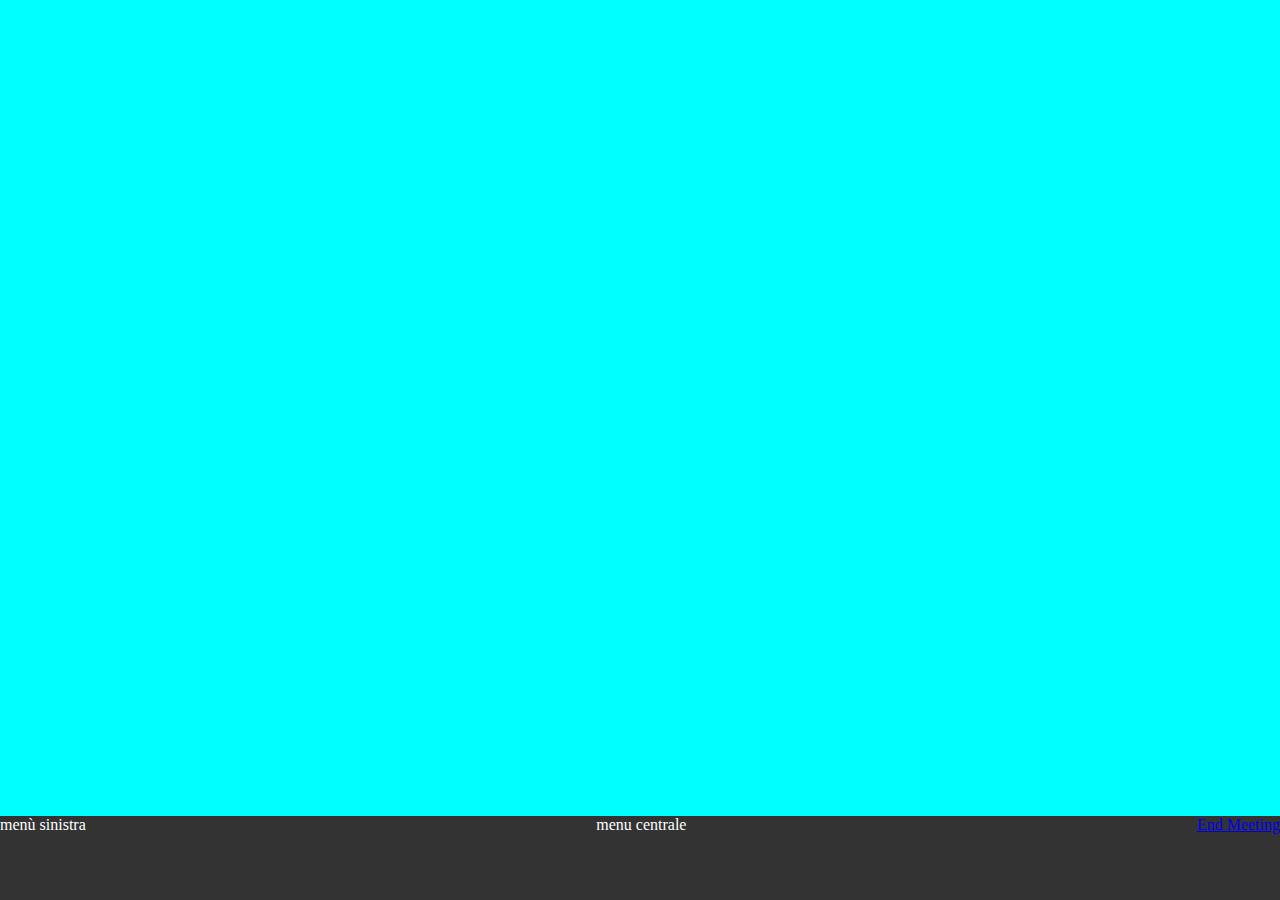
==== index.html @ 97e687e0 "abozzata struttura" ====
<!DOCTYPE html>
<html lang="en">

<head>
    <meta charset="UTF-8">
    <meta http-equiv="X-UA-Compatible" content="IE=edge">
    <meta name="viewport" content="width=device-width, initial-scale=1.0">
    <title>HTML-CSS-ZOOM</title>
    <link rel="stylesheet" href="style.css">
</head>

<body>
        <main class="users">
            <div class="thumbnails">
    
            </div>
        </main>
    

    <div class="footer">
        <div class="left-footer">
            menù sinistra
        </div>

        <div class="center-footer">
            menu centrale
        </div>

        <div class="right-footer">
         <a href="#">End Meeting</a>
        </div>

    </div>


</body>

</html>
---- style.css ----
* {
    margin: 0;
    padding: 0;
    box-sizing: border-box;
}

body{
    display: flex;
    flex-direction: column;
    min-height: 100vh;
}

main{
    flex-grow: 1;
    flex-basis: 1px;
    background-color: aqua;
}

.footer{
    height: 84px;
    background-color: #333;
    color: white;
    display: flex;
    justify-content: space-between;
}
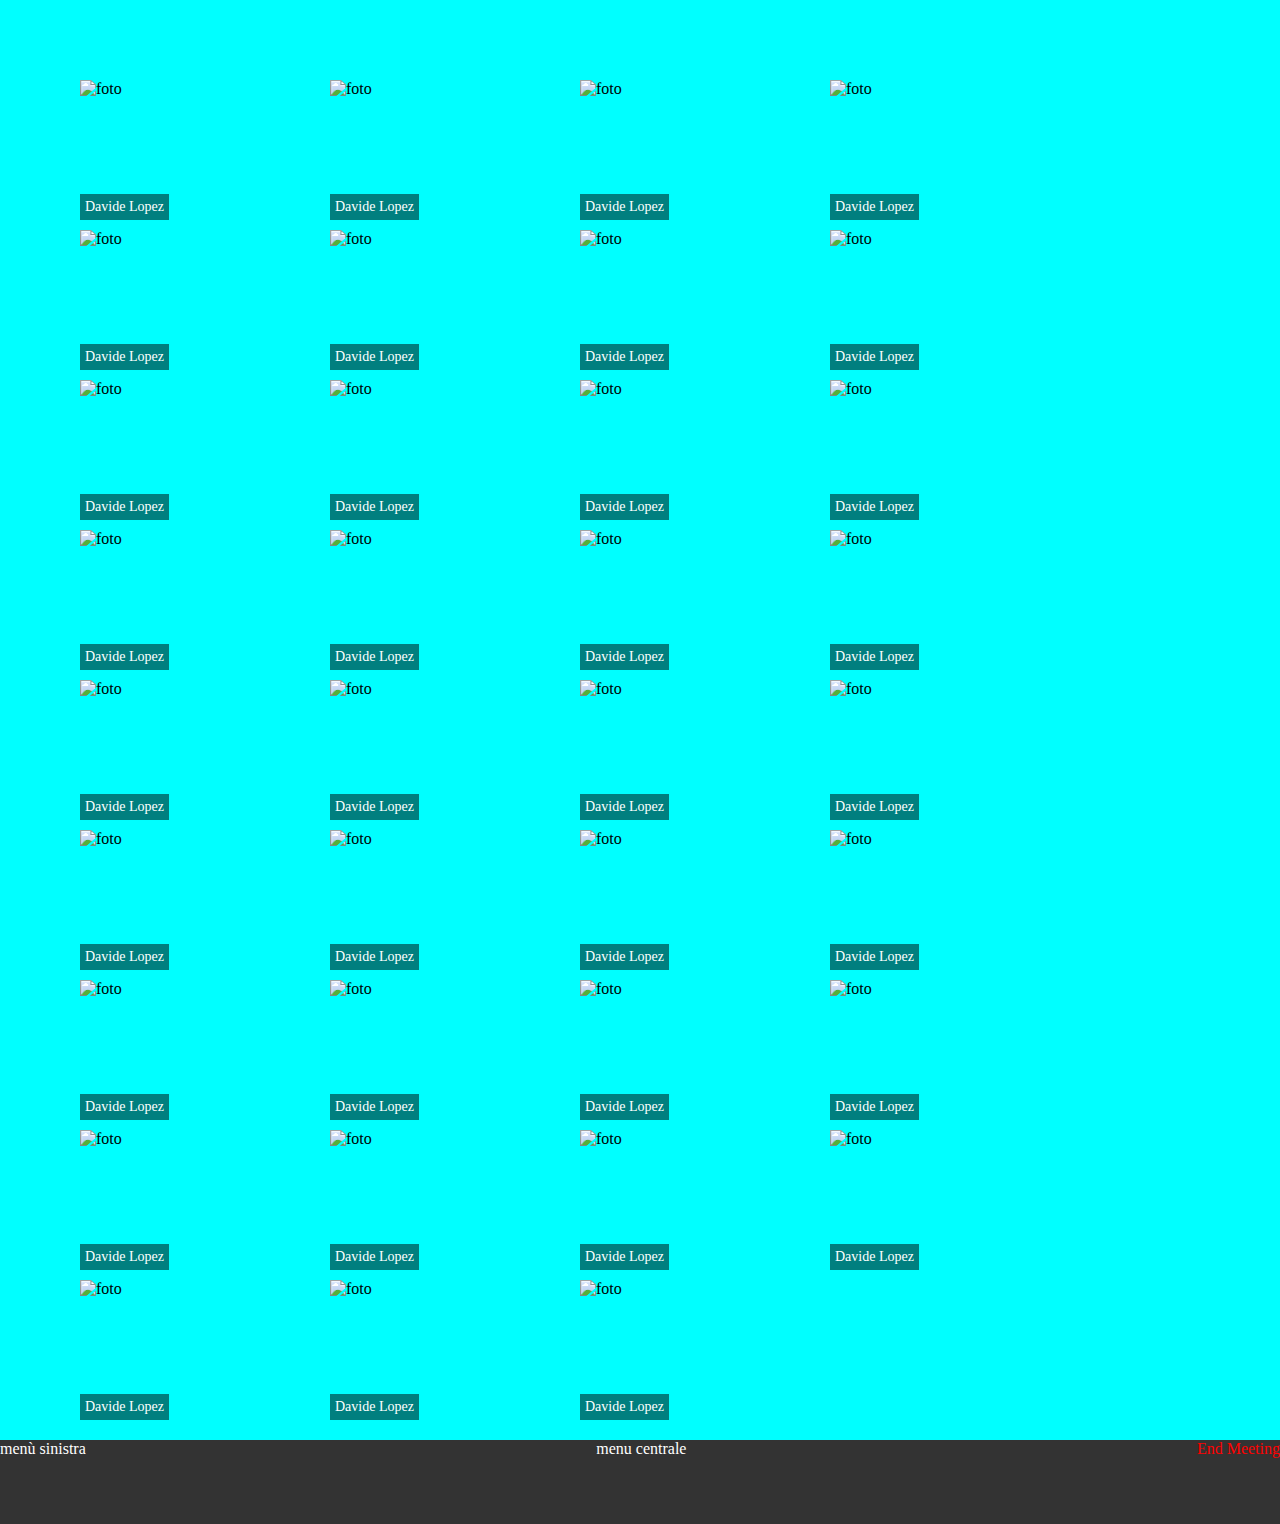
==== commit 3025780c: "inserite thumbnail foto" ====
--- a/index.html
+++ b/index.html
@@ -7,15 +7,364 @@
     <meta name="viewport" content="width=device-width, initial-scale=1.0">
     <title>HTML-CSS-ZOOM</title>
     <link rel="stylesheet" href="style.css">
+    <script src="https://kit.fontawesome.com/7e9f3c2453.js" crossorigin="anonymous"></script>
 </head>
 
 <body>
-        <main class="users">
-            <div class="thumbnails">
-    
-            </div>
-        </main>
-    
+    <main class="users">
+        <div class="thumbnails">
+            <img src="https://picsum.photos/240/140" alt="foto">
+
+            <div class="userinfo">
+                <i class="fa-solid fa-microphone-slash"></i>
+                <span class="user-name">
+                    Davide Lopez
+                </span>
+            </div>
+        </div>
+        <div class="thumbnails">
+            <img src="https://picsum.photos/240/140" alt="foto">
+
+            <div class="userinfo">
+                <i class="fa-solid fa-microphone-slash"></i>
+                <span class="user-name">
+                    Davide Lopez
+                </span>
+            </div>
+        </div>
+        <div class="thumbnails">
+            <img src="https://picsum.photos/240/140" alt="foto">
+
+            <div class="userinfo">
+                <i class="fa-solid fa-microphone-slash"></i>
+                <span class="user-name">
+                    Davide Lopez
+                </span>
+            </div>
+        </div>
+        <div class="thumbnails">
+            <img src="https://picsum.photos/240/140" alt="foto">
+
+            <div class="userinfo">
+                <i class="fa-solid fa-microphone-slash"></i>
+                <span class="user-name">
+                    Davide Lopez
+                </span>
+            </div>
+        </div>
+        <div class="thumbnails">
+            <img src="https://picsum.photos/240/140" alt="foto">
+
+            <div class="userinfo">
+                <i class="fa-solid fa-microphone-slash"></i>
+                <span class="user-name">
+                    Davide Lopez
+                </span>
+            </div>
+        </div>
+
+        <div class="thumbnails">
+            <img src="https://picsum.photos/240/140" alt="foto">
+
+            <div class="userinfo">
+                <i class="fa-solid fa-microphone-slash"></i>
+                <span class="user-name">
+                    Davide Lopez
+                </span>
+            </div>
+        </div>
+        <div class="thumbnails">
+            <img src="https://picsum.photos/240/140" alt="foto">
+
+            <div class="userinfo">
+                <i class="fa-solid fa-microphone-slash"></i>
+                <span class="user-name">
+                    Davide Lopez
+                </span>
+            </div>
+        </div>
+        <div class="thumbnails">
+            <img src="https://picsum.photos/240/140" alt="foto">
+
+            <div class="userinfo">
+                <i class="fa-solid fa-microphone-slash"></i>
+                <span class="user-name">
+                    Davide Lopez
+                </span>
+            </div>
+        </div>
+        <div class="thumbnails">
+            <img src="https://picsum.photos/240/140" alt="foto">
+
+            <div class="userinfo">
+                <i class="fa-solid fa-microphone-slash"></i>
+                <span class="user-name">
+                    Davide Lopez
+                </span>
+            </div>
+        </div>
+        <div class="thumbnails">
+            <img src="https://picsum.photos/240/140" alt="foto">
+
+            <div class="userinfo">
+                <i class="fa-solid fa-microphone-slash"></i>
+                <span class="user-name">
+                    Davide Lopez
+                </span>
+            </div>
+        </div>
+        <div class="thumbnails">
+            <img src="https://picsum.photos/240/140" alt="foto">
+
+            <div class="userinfo">
+                <i class="fa-solid fa-microphone-slash"></i>
+                <span class="user-name">
+                    Davide Lopez
+                </span>
+            </div>
+        </div>
+        <div class="thumbnails">
+            <img src="https://picsum.photos/240/140" alt="foto">
+
+            <div class="userinfo">
+                <i class="fa-solid fa-microphone-slash"></i>
+                <span class="user-name">
+                    Davide Lopez
+                </span>
+            </div>
+        </div>
+        <div class="thumbnails">
+            <img src="https://picsum.photos/240/140" alt="foto">
+
+            <div class="userinfo">
+                <i class="fa-solid fa-microphone-slash"></i>
+                <span class="user-name">
+                    Davide Lopez
+                </span>
+            </div>
+        </div>
+        <div class="thumbnails">
+            <img src="https://picsum.photos/240/140" alt="foto">
+
+            <div class="userinfo">
+                <i class="fa-solid fa-microphone-slash"></i>
+                <span class="user-name">
+                    Davide Lopez
+                </span>
+            </div>
+        </div>
+        <div class="thumbnails">
+            <img src="https://picsum.photos/240/140" alt="foto">
+
+            <div class="userinfo">
+                <i class="fa-solid fa-microphone-slash"></i>
+                <span class="user-name">
+                    Davide Lopez
+                </span>
+            </div>
+        </div>
+        <div class="thumbnails">
+            <img src="https://picsum.photos/240/140" alt="foto">
+
+            <div class="userinfo">
+                <i class="fa-solid fa-microphone-slash"></i>
+                <span class="user-name">
+                    Davide Lopez
+                </span>
+            </div>
+        </div>
+        <div class="thumbnails">
+            <img src="https://picsum.photos/240/140" alt="foto">
+
+            <div class="userinfo">
+                <i class="fa-solid fa-microphone-slash"></i>
+                <span class="user-name">
+                    Davide Lopez
+                </span>
+            </div>
+        </div>
+        <div class="thumbnails">
+            <img src="https://picsum.photos/240/140" alt="foto">
+
+            <div class="userinfo">
+                <i class="fa-solid fa-microphone-slash"></i>
+                <span class="user-name">
+                    Davide Lopez
+                </span>
+            </div>
+        </div>
+        <div class="thumbnails">
+            <img src="https://picsum.photos/240/140" alt="foto">
+
+            <div class="userinfo">
+                <i class="fa-solid fa-microphone-slash"></i>
+                <span class="user-name">
+                    Davide Lopez
+                </span>
+            </div>
+        </div>
+        <div class="thumbnails">
+            <img src="https://picsum.photos/240/140" alt="foto">
+
+            <div class="userinfo">
+                <i class="fa-solid fa-microphone-slash"></i>
+                <span class="user-name">
+                    Davide Lopez
+                </span>
+            </div>
+        </div>
+        <div class="thumbnails">
+            <img src="https://picsum.photos/240/140" alt="foto">
+
+            <div class="userinfo">
+                <i class="fa-solid fa-microphone-slash"></i>
+                <span class="user-name">
+                    Davide Lopez
+                </span>
+            </div>
+        </div>
+        <div class="thumbnails">
+            <img src="https://picsum.photos/240/140" alt="foto">
+
+            <div class="userinfo">
+                <i class="fa-solid fa-microphone-slash"></i>
+                <span class="user-name">
+                    Davide Lopez
+                </span>
+            </div>
+        </div>
+        <div class="thumbnails">
+            <img src="https://picsum.photos/240/140" alt="foto">
+
+            <div class="userinfo">
+                <i class="fa-solid fa-microphone-slash"></i>
+                <span class="user-name">
+                    Davide Lopez
+                </span>
+            </div>
+        </div>
+        <div class="thumbnails">
+            <img src="https://picsum.photos/240/140" alt="foto">
+
+            <div class="userinfo">
+                <i class="fa-solid fa-microphone-slash"></i>
+                <span class="user-name">
+                    Davide Lopez
+                </span>
+            </div>
+        </div>
+        <div class="thumbnails">
+            <img src="https://picsum.photos/240/140" alt="foto">
+
+            <div class="userinfo">
+                <i class="fa-solid fa-microphone-slash"></i>
+                <span class="user-name">
+                    Davide Lopez
+                </span>
+            </div>
+        </div>
+        <div class="thumbnails">
+            <img src="https://picsum.photos/240/140" alt="foto">
+
+            <div class="userinfo">
+                <i class="fa-solid fa-microphone-slash"></i>
+                <span class="user-name">
+                    Davide Lopez
+                </span>
+            </div>
+        </div>
+        <div class="thumbnails">
+            <img src="https://picsum.photos/240/140" alt="foto">
+
+            <div class="userinfo">
+                <i class="fa-solid fa-microphone-slash"></i>
+                <span class="user-name">
+                    Davide Lopez
+                </span>
+            </div>
+        </div>
+        <div class="thumbnails">
+            <img src="https://picsum.photos/240/140" alt="foto">
+
+            <div class="userinfo">
+                <i class="fa-solid fa-microphone-slash"></i>
+                <span class="user-name">
+                    Davide Lopez
+                </span>
+            </div>
+        </div>
+        <div class="thumbnails">
+            <img src="https://picsum.photos/240/140" alt="foto">
+
+            <div class="userinfo">
+                <i class="fa-solid fa-microphone-slash"></i>
+                <span class="user-name">
+                    Davide Lopez
+                </span>
+            </div>
+        </div>
+        <div class="thumbnails">
+            <img src="https://picsum.photos/240/140" alt="foto">
+
+            <div class="userinfo">
+                <i class="fa-solid fa-microphone-slash"></i>
+                <span class="user-name">
+                    Davide Lopez
+                </span>
+            </div>
+        </div>
+        <div class="thumbnails">
+            <img src="https://picsum.photos/240/140" alt="foto">
+
+            <div class="userinfo">
+                <i class="fa-solid fa-microphone-slash"></i>
+                <span class="user-name">
+                    Davide Lopez
+                </span>
+            </div>
+        </div>
+        <div class="thumbnails">
+            <img src="https://picsum.photos/240/140" alt="foto">
+
+            <div class="userinfo">
+                <i class="fa-solid fa-microphone-slash"></i>
+                <span class="user-name">
+                    Davide Lopez
+                </span>
+            </div>
+        </div>
+        <div class="thumbnails">
+            <img src="https://picsum.photos/240/140" alt="foto">
+
+            <div class="userinfo">
+                <i class="fa-solid fa-microphone-slash"></i>
+                <span class="user-name">
+                    Davide Lopez
+                </span>
+            </div>
+        </div>
+        <div class="thumbnails">
+            <img src="https://picsum.photos/240/140" alt="foto">
+
+            <div class="userinfo">
+                <i class="fa-solid fa-microphone-slash"></i>
+                <span class="user-name">
+                    Davide Lopez
+                </span>
+            </div>
+        </div>
+        <div class="thumbnails">
+            <img src="https://picsum.photos/240/140" alt="foto">
+
+            <div class="userinfo">
+                <i class="fa-solid fa-microphone-slash"></i>
+                <span class="user-name">
+                    Davide Lopez
+                </span>
+            </div>
+        </div>
+    </main>
+
 
     <div class="footer">
         <div class="left-footer">
@@ -27,7 +376,7 @@
         </div>
 
         <div class="right-footer">
-         <a href="#">End Meeting</a>
+            <a class="endmeeting" href="#">End Meeting</a>
         </div>
 
     </div>
--- a/style.css
+++ b/style.css
@@ -16,6 +16,40 @@
     background-color: aqua;
 }
 
+/* img{
+    max-width: 100%;
+} */
+
+    /* fine regolette generali */
+   
+    /* sezione utenti */
+
+.users{
+    display: flex;
+    padding: 80px 80px 20px;
+    flex-wrap: wrap;
+    gap:10px;
+}    
+
+.thumbnails{
+    position: relative;
+    width: 240px;
+    height: 140px;
+}
+
+.userinfo{
+    position: absolute;
+    bottom: 0;
+    left: 0;
+    background-color: rgba(0,0,0, 50%);
+    padding: 5px;
+    font-size: 14px;
+    color: white;
+}
+
+
+
+   /* footer */
 .footer{
     height: 84px;
     background-color: #333;
@@ -23,3 +57,8 @@
     display: flex;
     justify-content: space-between;
 }
+
+.endmeeting{
+    color: red;
+    text-decoration: none;
+}
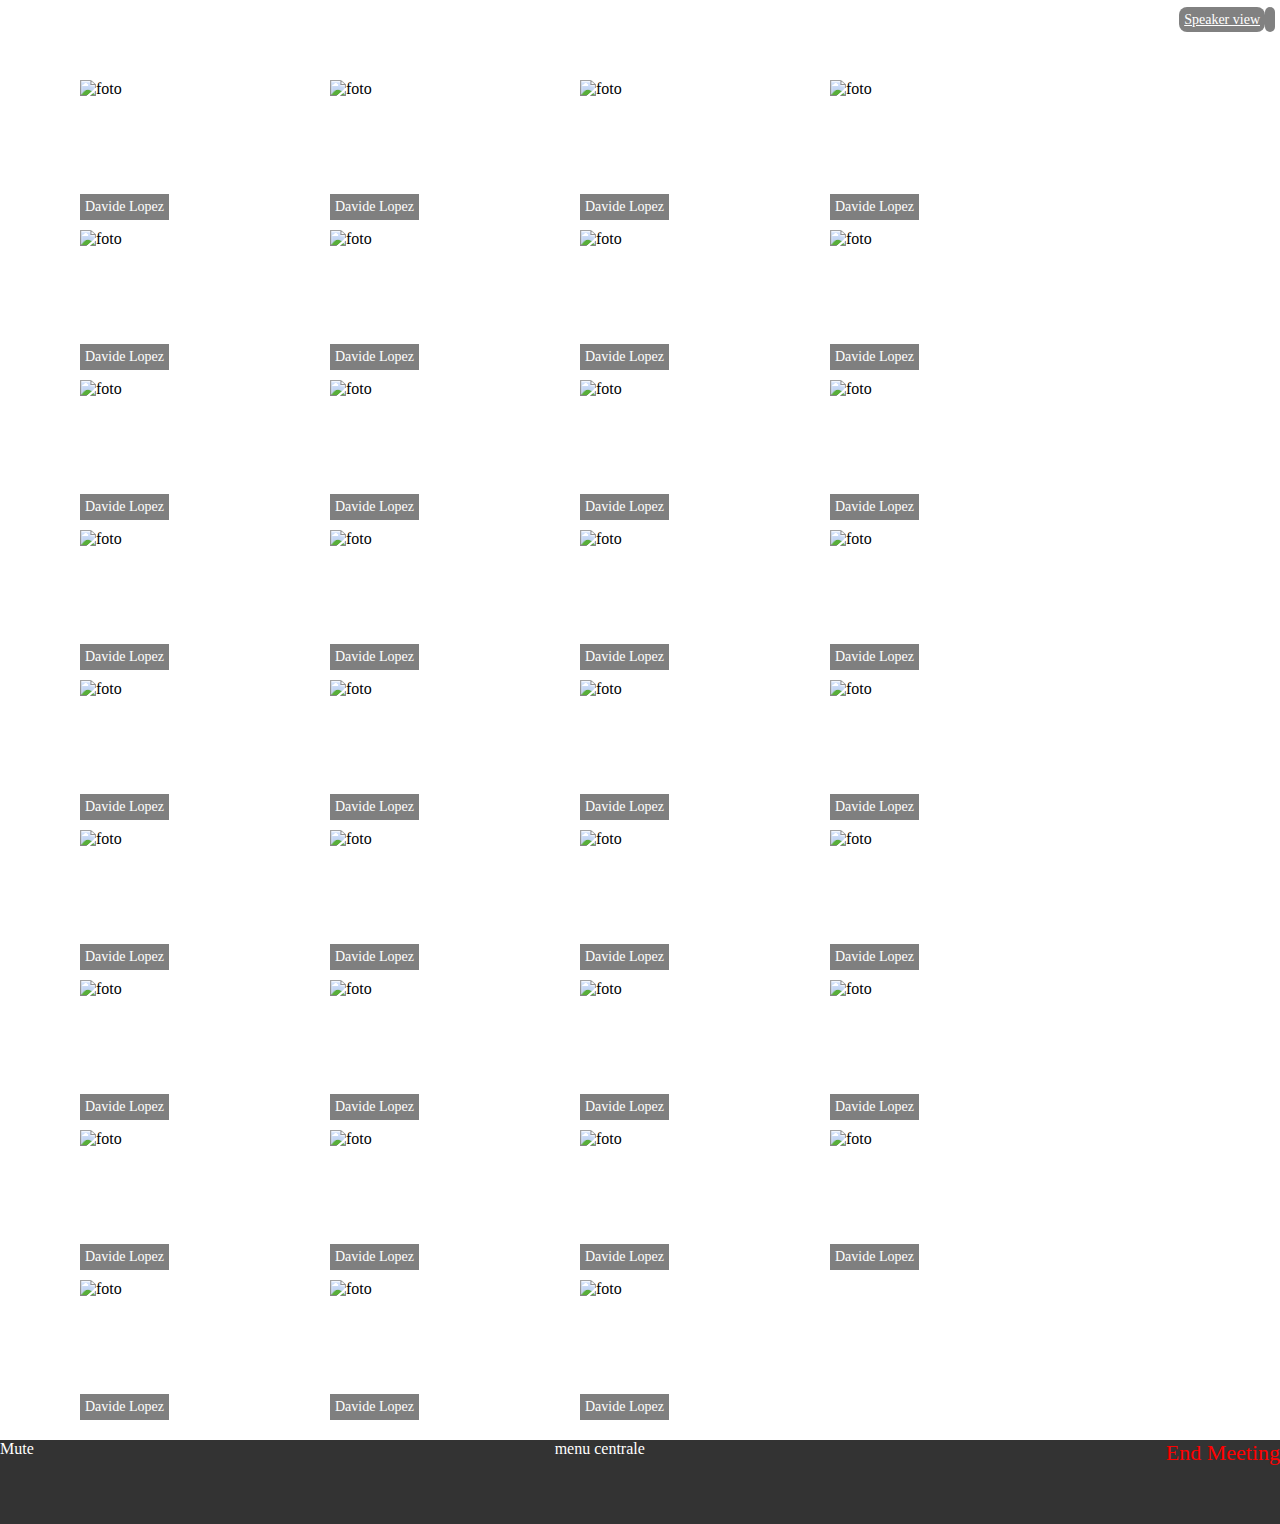
==== commit bfa34e1e: "inseriti i 2 comandi in alto a dx" ====
--- a/index.html
+++ b/index.html
@@ -10,7 +10,8 @@
     <script src="https://kit.fontawesome.com/7e9f3c2453.js" crossorigin="anonymous"></script>
 </head>
 
-<body>
+<body> 
+      <!-- USERS CARDS -->
     <main class="users">
         <div class="thumbnails">
             <img src="https://picsum.photos/240/140" alt="foto">
@@ -364,19 +365,52 @@
             </div>
         </div>
     </main>
-
-
+    <!-- FINE USERS CARDS -->
+
+              <!-- /speaker view -->
+    <div class="view">
+        <a class="speaker-view" href="#">
+            <i class="fa-solid fa-table-cells"></i>
+            <span>Speaker view</span>
+        </a>
+        <!-- /speaker view -->
+
+        <!-- view change -->
+        <a class="view-change" href="#">
+            <i class="fa-solid fa-up-down-left-right"></i>
+        </a>
+    </div>
+    <!-- /view-change -->
+         
+       <!-- BARRA COMANDI/FOOTER -->
     <div class="footer">
         <div class="left-footer">
-            menù sinistra
-        </div>
+            <div class="icon">
+                <a href="#">
+                    <i class="fa-solid fa-microphone"></i>
+                </a>
+                <div class="text">
+                    Mute
+                </div>
+            </div>
+            <div class="angle">
+                <a href="#">
+                    <i class="fa-solid fa-angle-up"></i>
+                </a>
+            </div>
+        </div>
+
+
+
+
+
 
         <div class="center-footer">
             menu centrale
         </div>
 
         <div class="right-footer">
-            <a class="endmeeting" href="#">End Meeting</a>
+            <a id="endmeeting" href="#">End Meeting</a>
         </div>
 
     </div>
--- a/style.css
+++ b/style.css
@@ -13,7 +13,7 @@
 main{
     flex-grow: 1;
     flex-basis: 1px;
-    background-color: aqua;
+    /* background-color: aqua; */
 }
 
 /* img{
@@ -47,7 +47,24 @@
     color: white;
 }
 
+ /* FINE SEZIONE USERS CARDS */
 
+ /* comandi top-right */
+
+ .view{
+    position: absolute;
+    top: 10px;
+    right: 5px;
+    text-decoration: none;
+ }
+
+ .view > a{
+    padding: 5px;
+    font-size: 14px;
+    background-color: rgba(3,3,3, 50%);
+    border-radius: 8px;
+    color: white;
+ }
 
    /* footer */
 .footer{
@@ -58,7 +75,21 @@
     justify-content: space-between;
 }
 
-.endmeeting{
+.footer a{
+    color: white;
+    font-size: 35px;
+}
+
+.angle{
+    display: flex;
+}
+
+.footer a .icon{
+    display: inline-block;
+}
+
+#endmeeting{
     color: red;
     text-decoration: none;
+    font-size: 22px;
 }
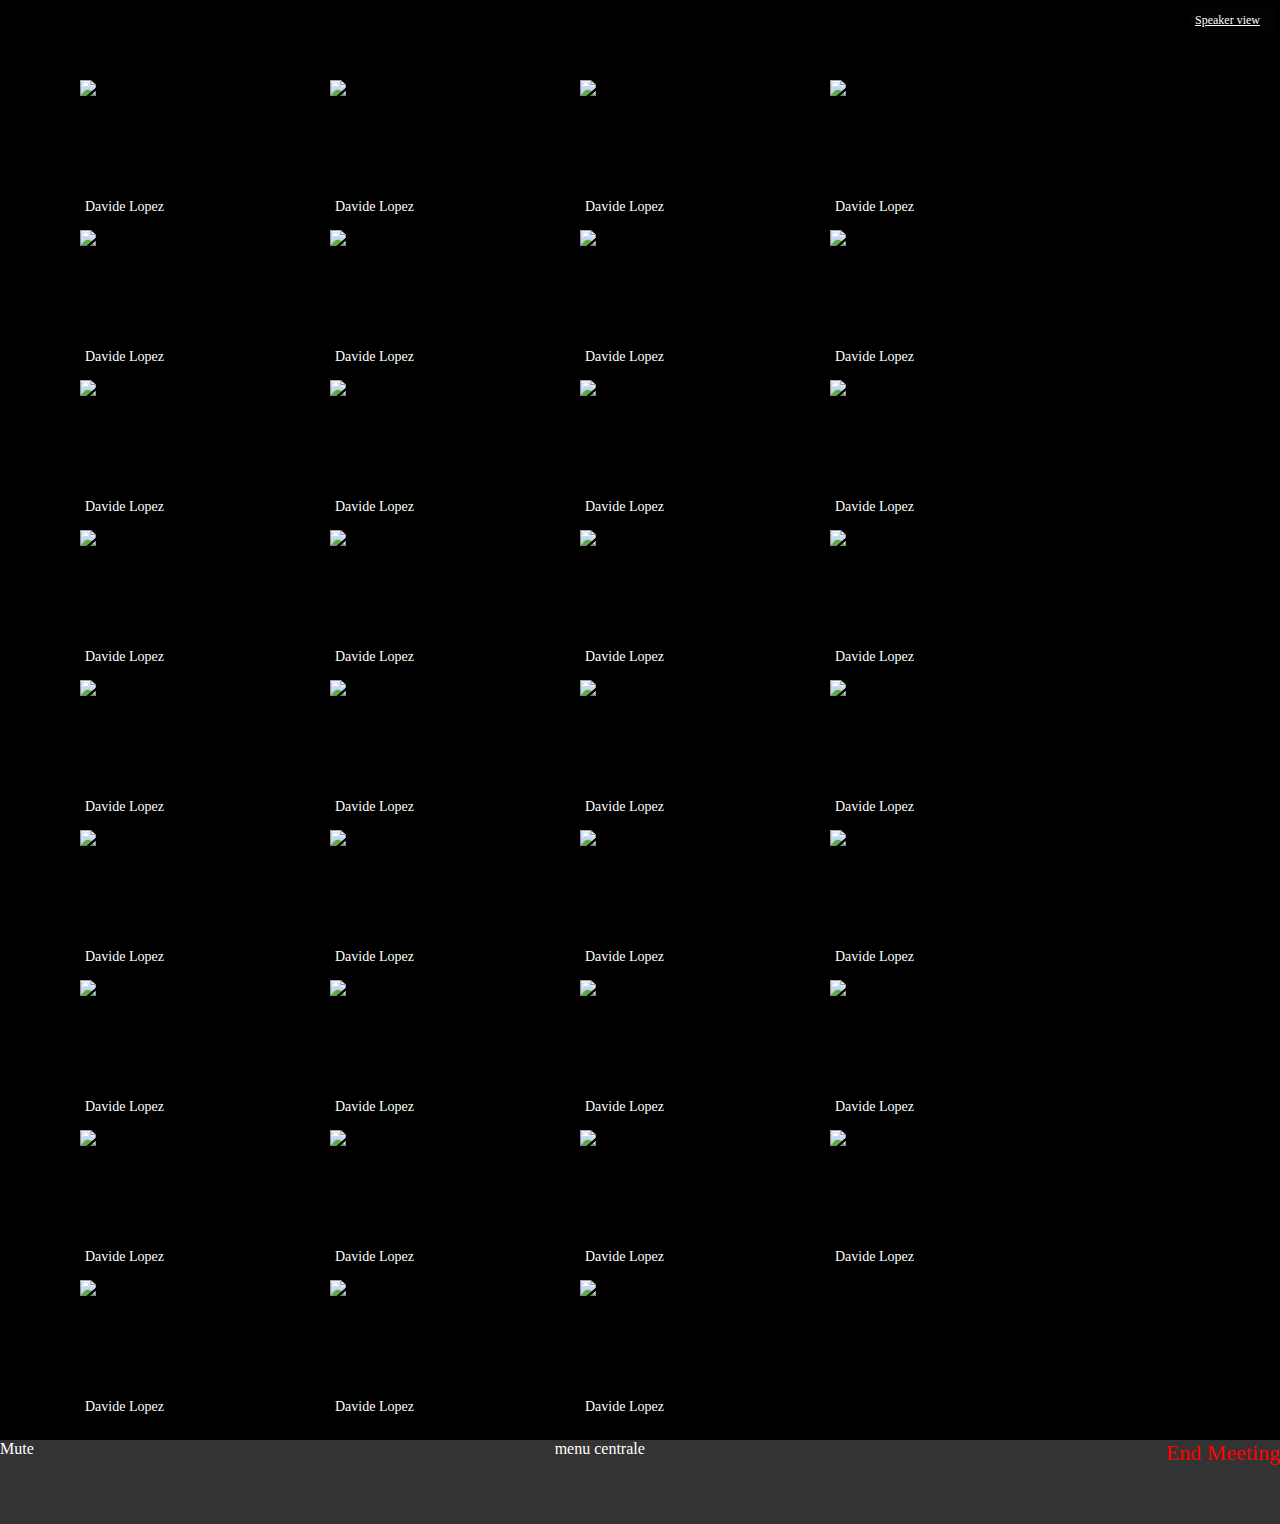
==== commit a93b48ba: "sistemazione footer" ====
--- a/index.html
+++ b/index.html
@@ -385,16 +385,18 @@
        <!-- BARRA COMANDI/FOOTER -->
     <div class="footer">
         <div class="left-footer">
-            <div class="icon">
-                <a href="#">
-                    <i class="fa-solid fa-microphone"></i>
-                </a>
-                <div class="text">
-                    Mute
+            <div class="wrapper">
+                <div class="icon">
+                    <a href="#">
+                        <i class="fa-solid fa-microphone"></i>
+                    </a>
+                    <div class="text">
+                        Mute
+                    </div>
                 </div>
             </div>
             <div class="angle">
-                <a href="#">
+                <a class="angle" href="#">
                     <i class="fa-solid fa-angle-up"></i>
                 </a>
             </div>
--- a/style.css
+++ b/style.css
@@ -13,7 +13,7 @@
 main{
     flex-grow: 1;
     flex-basis: 1px;
-    /* background-color: aqua; */
+    background-color: black;
 }
 
 /* img{
@@ -60,8 +60,8 @@
 
  .view > a{
     padding: 5px;
-    font-size: 14px;
-    background-color: rgba(3,3,3, 50%);
+    font-size: 12px;
+    background-color: rgba(5,5,5, 50%);
     border-radius: 8px;
     color: white;
  }
@@ -75,13 +75,17 @@
     justify-content: space-between;
 }
 
+.left-footer{
+    display: flex;
+}
+
 .footer a{
     color: white;
     font-size: 35px;
 }
 
 .angle{
-    display: flex;
+    font-size: 14px;
 }
 
 .footer a .icon{
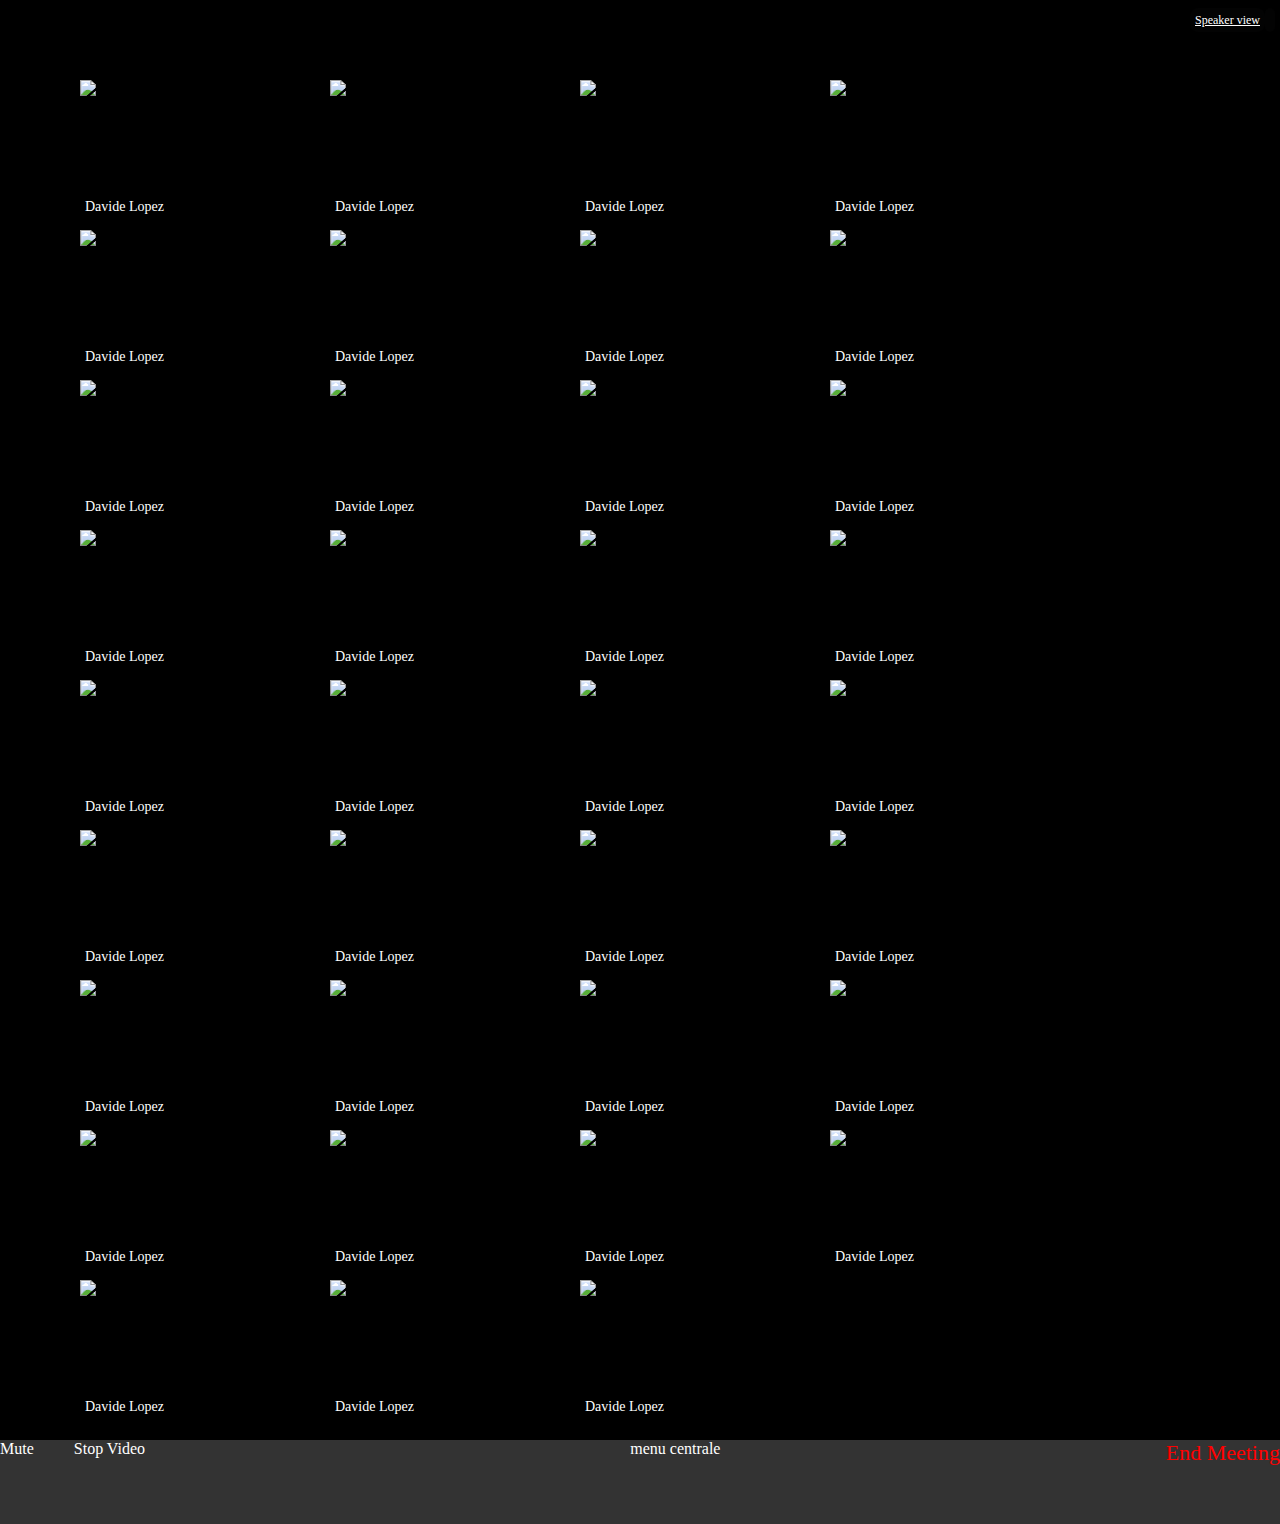
==== commit 2f096cd5: "completato left footer" ====
--- a/index.html
+++ b/index.html
@@ -400,6 +400,22 @@
                     <i class="fa-solid fa-angle-up"></i>
                 </a>
             </div>
+
+            <div class="wrapper">
+                <div class="icon">
+                    <a href="#">
+                        <i class="fa-solid fa-video"></i>
+                    </a>
+                    <div class="text">
+                        Stop Video
+                    </div>
+                </div>
+            </div>
+            <div class="angle">
+                <a class="angle" href="#">
+                    <i class="fa-solid fa-angle-up"></i>
+                </a>
+            </div>
         </div>
 
 
--- a/style.css
+++ b/style.css
@@ -79,13 +79,16 @@
     display: flex;
 }
 
-.footer a{
+.icon a{
     color: white;
     font-size: 35px;
 }
 
 .angle{
     font-size: 14px;
+    color: white;
+    line-height: 42px;
+    padding: 10px;
 }
 
 .footer a .icon{
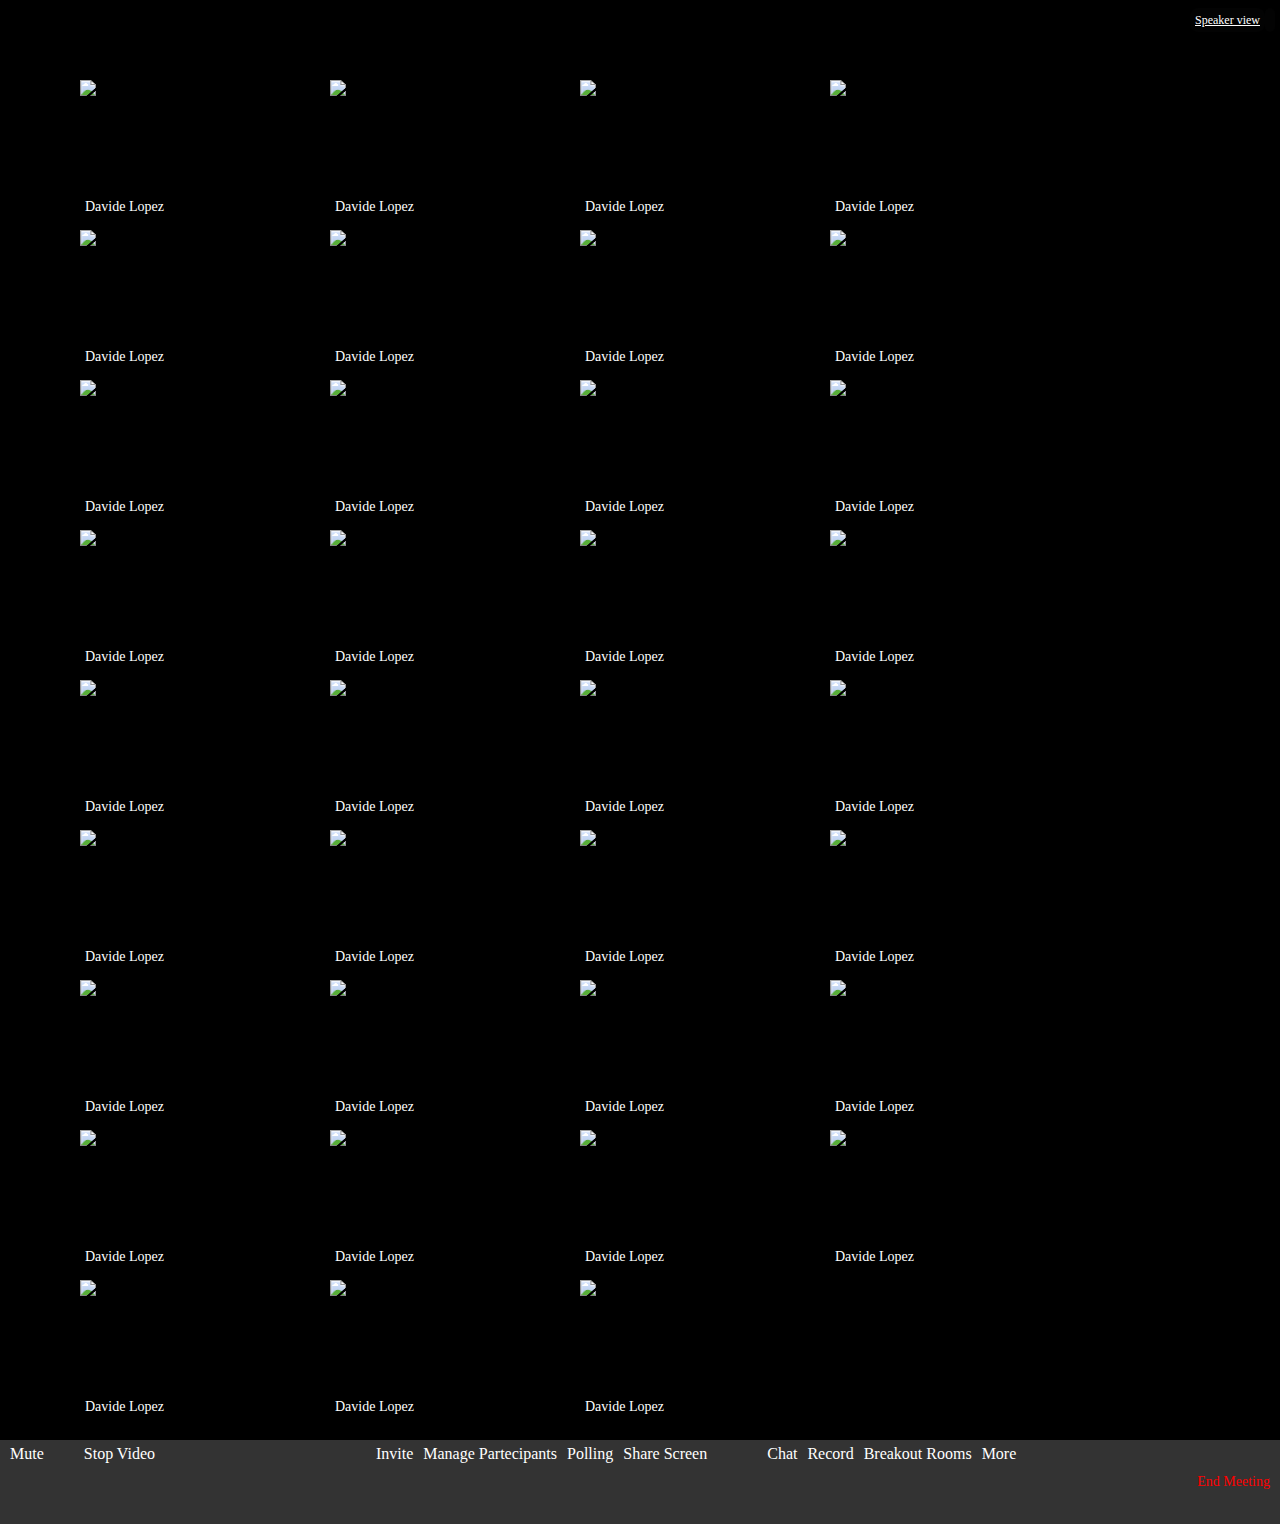
==== commit 60dac5a3: "footer terminato" ====
--- a/index.html
+++ b/index.html
@@ -10,8 +10,8 @@
     <script src="https://kit.fontawesome.com/7e9f3c2453.js" crossorigin="anonymous"></script>
 </head>
 
-<body> 
-      <!-- USERS CARDS -->
+<body>
+    <!-- USERS CARDS -->
     <main class="users">
         <div class="thumbnails">
             <img src="https://picsum.photos/240/140" alt="foto">
@@ -367,7 +367,7 @@
     </main>
     <!-- FINE USERS CARDS -->
 
-              <!-- /speaker view -->
+    <!-- /speaker view -->
     <div class="view">
         <a class="speaker-view" href="#">
             <i class="fa-solid fa-table-cells"></i>
@@ -381,8 +381,8 @@
         </a>
     </div>
     <!-- /view-change -->
-         
-       <!-- BARRA COMANDI/FOOTER -->
+
+    <!-- BARRA COMANDI/FOOTER -->
     <div class="footer">
         <div class="left-footer">
             <div class="wrapper">
@@ -418,13 +418,101 @@
             </div>
         </div>
 
-
-
-
-
+        <!-- PARTE CENTRALE -->
 
         <div class="center-footer">
-            menu centrale
+            <div class="wrapper">
+                <div class="icon">
+                    <a href="#">
+                        <i class="fa-solid fa-user-plus"></i>
+                    </a>
+                    <div class="text">
+                        Invite
+                    </div>
+                </div>
+            </div>
+
+            <div class="wrapper">
+                <div class="icon">
+                    <a href="#">
+                        <i class="fa-solid fa-user-group"></i>
+                    </a>
+                    <div class="text">
+                        Manage Partecipants
+                    </div>
+                </div>
+            </div>
+
+            <div class="wrapper">
+                <div class="icon">
+                    <a href="#">
+                        <i class="fa-solid fa-chart-column"></i>
+                    </a>
+                    <div class="text">
+                        Polling
+                    </div>
+                </div>
+            </div>
+
+            <div class="wrapper">
+                <div class="icon">
+                    <a href="#">
+                        <i class="fa-solid fa-share-from-square"></i>
+                    </a>
+                    <div class="text">
+                        Share Screen
+                    </div>
+                </div>
+            </div>
+            <div class="angle">
+                <a class="angle" href="#">
+                    <i class="fa-solid fa-angle-up"></i>
+                </a>
+            </div>
+
+            <div class="wrapper">
+                <div class="icon">
+                    <a href="#">
+                        <i class="fa-solid fa-comment"></i>
+                    </a>
+                    <div class="text">
+                        Chat
+                    </div>
+                </div>
+            </div>
+
+            <div class="wrapper">
+                <div class="icon">
+                    <a href="#">
+                        <i class="fa-solid fa-record-vinyl"></i>
+                    </a>
+                    <div class="text">
+                        Record
+                    </div>
+                </div>
+            </div>
+
+            <div class="wrapper">
+                <div class="icon">
+                    <a href="#">
+                        <i class="fa-brands fa-windows"></i>
+                    </a>
+                    <div class="text">
+                        Breakout Rooms
+                    </div>
+                </div>
+            </div>
+
+            <div class="wrapper">
+                <div class="icon">
+                    <a href="#">
+                        <i class="fa-solid fa-ellipsis"></i>
+                    </a>
+                    <div class="text">
+                        More
+                    </div>
+                </div>
+            </div>
         </div>
 
         <div class="right-footer">
--- a/style.css
+++ b/style.css
@@ -77,6 +77,12 @@
 
 .left-footer{
     display: flex;
+    margin-left: 10px;
+    padding-top: 5px;
+}
+
+.wrapper{
+    text-align: center;
 }
 
 .icon a{
@@ -91,12 +97,21 @@
     padding: 10px;
 }
 
-.footer a .icon{
-    display: inline-block;
-}
-
 #endmeeting{
     color: red;
     text-decoration: none;
-    font-size: 22px;
 }
+
+.center-footer{
+    display: flex;
+    gap: 10px;
+    padding-top: 5px;
+}
+
+.right-footer{
+    display: flex;
+    margin: 0;
+    line-height: 84px;
+    font-size: 14px;
+    margin-right: 10px;
+}
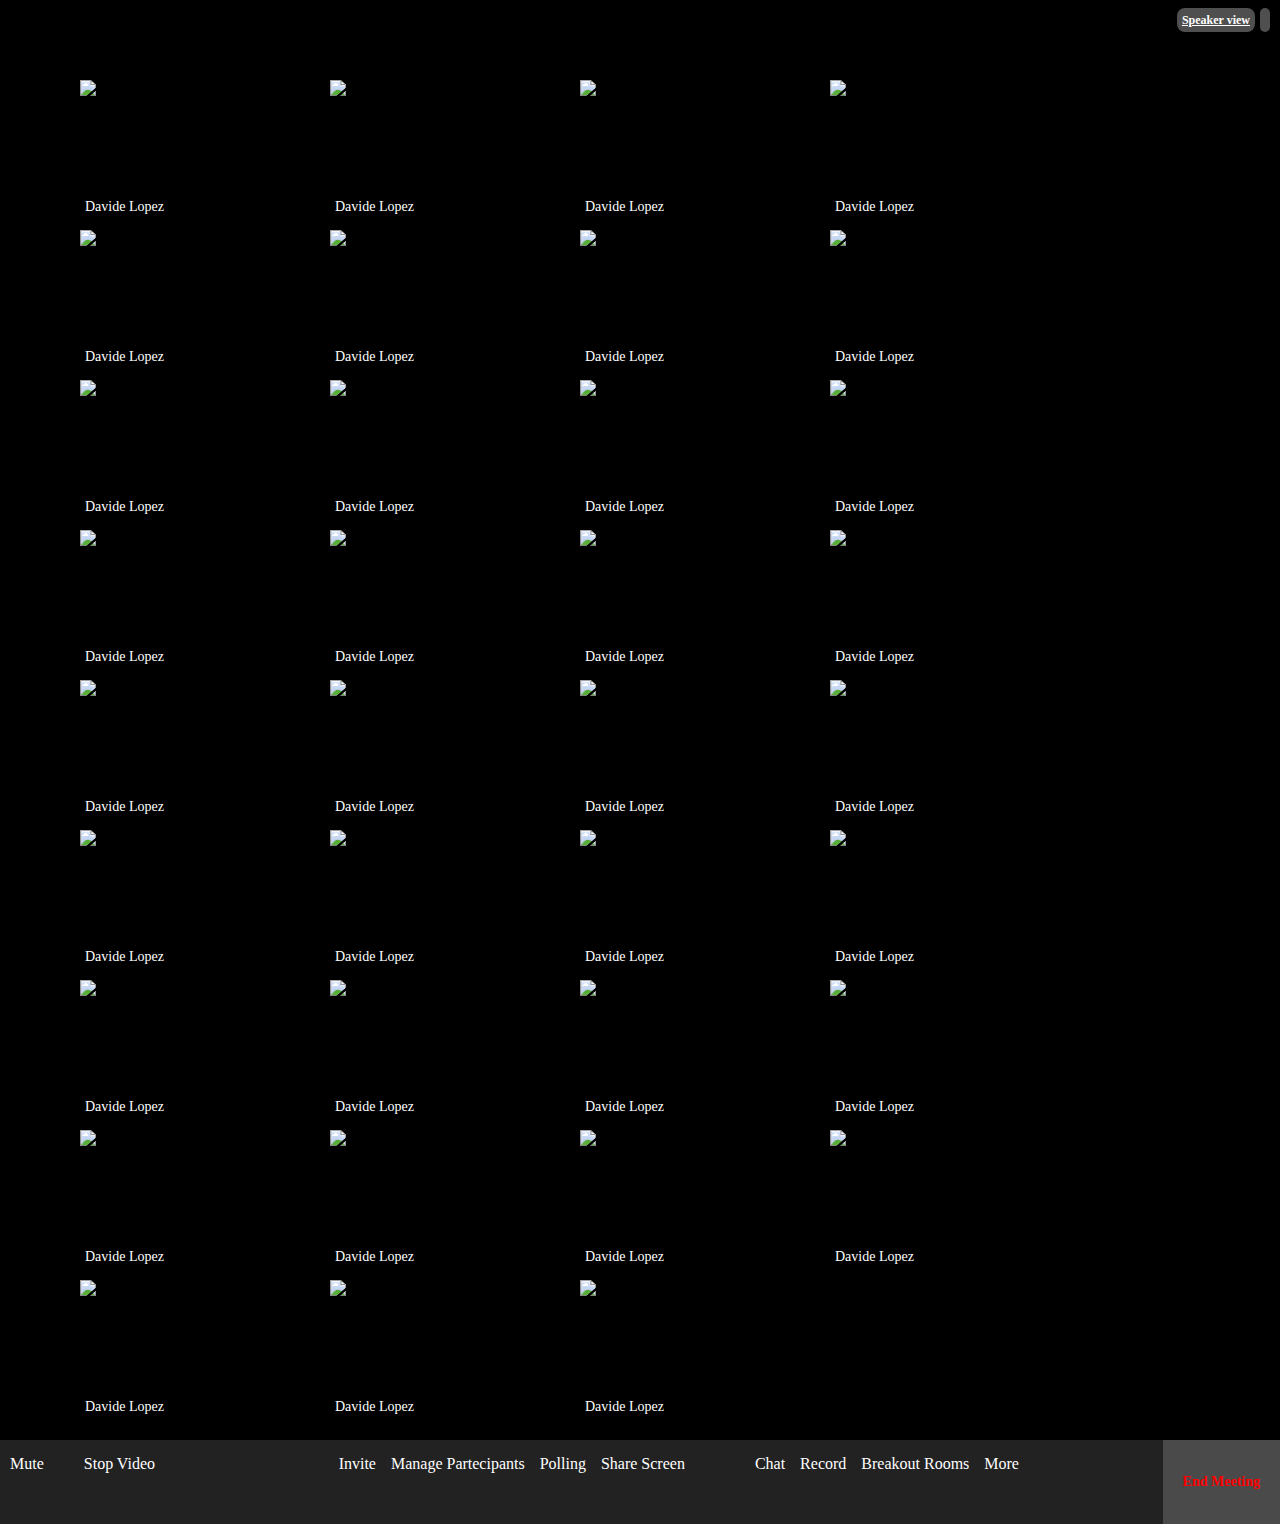
==== commit 6aa1a89f: "FINE" ====
--- a/index.html
+++ b/index.html
@@ -456,7 +456,7 @@
 
             <div class="wrapper">
                 <div class="icon">
-                    <a href="#">
+                    <a class="greenshare" href="#">
                         <i class="fa-solid fa-share-from-square"></i>
                     </a>
                     <div class="text">
@@ -518,7 +518,6 @@
         <div class="right-footer">
             <a id="endmeeting" href="#">End Meeting</a>
         </div>
-
     </div>
 
 
--- a/style.css
+++ b/style.css
@@ -61,15 +61,18 @@
  .view > a{
     padding: 5px;
     font-size: 12px;
-    background-color: rgba(5,5,5, 50%);
+    font-weight: bold;
+    background-color: #4F4F4F;
     border-radius: 8px;
     color: white;
+    margin-right: 5px;
  }
+
 
    /* footer */
 .footer{
     height: 84px;
-    background-color: #333;
+    background-color: #222222;
     color: white;
     display: flex;
     justify-content: space-between;
@@ -78,7 +81,7 @@
 .left-footer{
     display: flex;
     margin-left: 10px;
-    padding-top: 5px;
+    padding-top: 15px;
 }
 
 .wrapper{
@@ -87,7 +90,7 @@
 
 .icon a{
     color: white;
-    font-size: 35px;
+    font-size: 30px;
 }
 
 .angle{
@@ -104,8 +107,12 @@
 
 .center-footer{
     display: flex;
-    gap: 10px;
-    padding-top: 5px;
+    gap: 15px;
+    padding-top: 15px;
+}
+
+.greenshare i{
+    color: lime;
 }
 
 .right-footer{
@@ -113,5 +120,8 @@
     margin: 0;
     line-height: 84px;
     font-size: 14px;
-    margin-right: 10px;
+    font-weight: bold;
+    background-color: #4A4A4A;
+    padding-left: 20px;
+    padding-right: 20px;
 }
